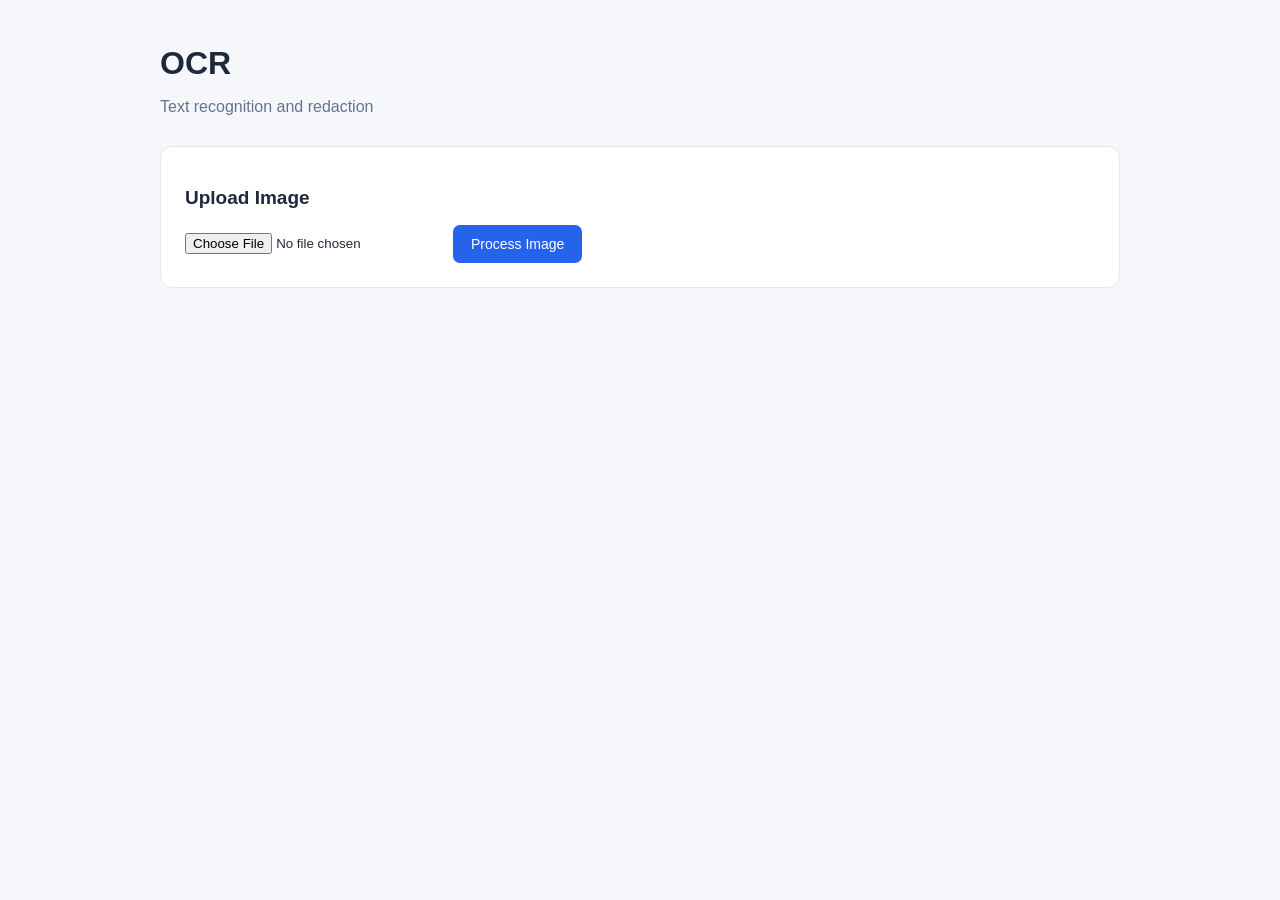
==== app/index.html @ 9f435eb0 "final working" ====
<!DOCTYPE html>
<html lang="en">
<head>
    <meta charset="UTF-8">
    <meta name="viewport" content="width=device-width, initial-scale=1">
    <title>OCR</title>
    <link rel="stylesheet" href="/app/style.css">
</head>
<body>
    <main class="container">
        <header>
            <h1>OCR</h1>
            <p>Text recognition and redaction</p>
        </header>

        <section class="card">
            <h2>Upload Image</h2>
            <form action="/ocr" method="post"
                  enctype="multipart/form-data">
                <input type="file" name="file" accept="image/*" required>
                <button type="submit">Process Image</button>
            </form>
        </section>
    </main>
</body>
</html>
---- app/style.css ----
* {
    box-sizing: border-box;
}

body {
    margin: 0;
    background: #f5f7fb;
    color: #1e293b;
    font-family: Arial, sans-serif;
}

.container {
    max-width: 1000px;
    margin: 45px auto;
    padding: 0 20px;
}

header {
    margin-bottom: 30px;
}

h1 {
    margin-bottom: 8px;
}

h2 {
    font-size: 19px;
}

p {
    color: #64748b;
}

.card {
    background: white;
    padding: 24px;
    margin-bottom: 22px;
    border: 1px solid #e2e8f0;
    border-radius: 12px;
}

form {
    display: flex;
    align-items: center;
    gap: 15px;
    flex-wrap: wrap;
}

button, .download {
    background: #2563eb;
    color: white;
    border: none;
    padding: 11px 18px;
    border-radius: 7px;
    cursor: pointer;
    text-decoration: none;
    display: inline-block;
    font-size: 14px;
}

button:hover, .download:hover {
    background: #1d4ed8;
}

pre {
    background: #f8fafc;
    padding: 15px;
    border-radius: 8px;
    overflow: auto;
    max-height: 350px;
    font-size: 13px;
}

.results-image {
    max-width: 100%;
    max-height: 500px;
    object-fit: contain;
    display: block;
    margin-bottom: 20px;
}

.actions {
    display: flex;
    flex-wrap: wrap;
    gap: 12px;
}

.back {
    display: inline-block;
    margin-top: 15px;
    color: #2563eb;
}
.table-container {
    max-height: 350px;
    overflow-y: auto;
}

table {
    width: 100%;
    border-collapse: collapse;
    font-size: 14px;
}

th, td {
    padding: 12px;
    text-align: left;
    border-bottom: 1px solid #e2e8f0;
}

th {
    background: #f8fafc;
    font-weight: 600;
}

tr:hover {
    background: #f8fafc;
}

.results-image {
    max-width: 100%;
    max-height: 450px;
    object-fit: contain;
    border-radius: 8px;
}
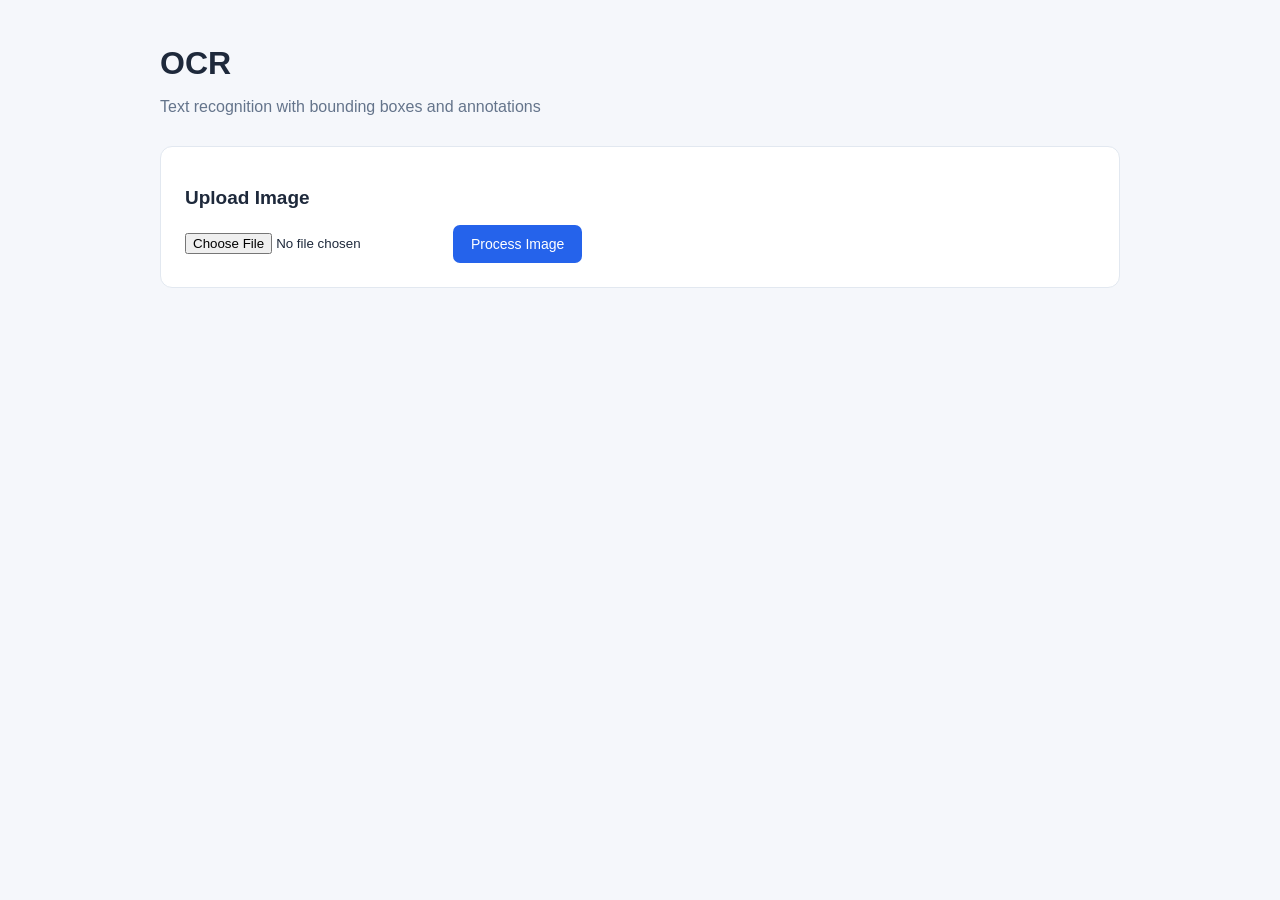
==== commit 93f21403: "Updated Pipeline to give annotated image and in model and train of recognition" ====
--- a/app/index.html
+++ b/app/index.html
@@ -11,7 +11,7 @@
     <main class="container">
         <header>
             <h1>OCR</h1>
-            <p>Text recognition and redaction</p>
+            <p>Text recognition with bounding boxes and annotations</p>
         </header>
 
         <section class="card">
